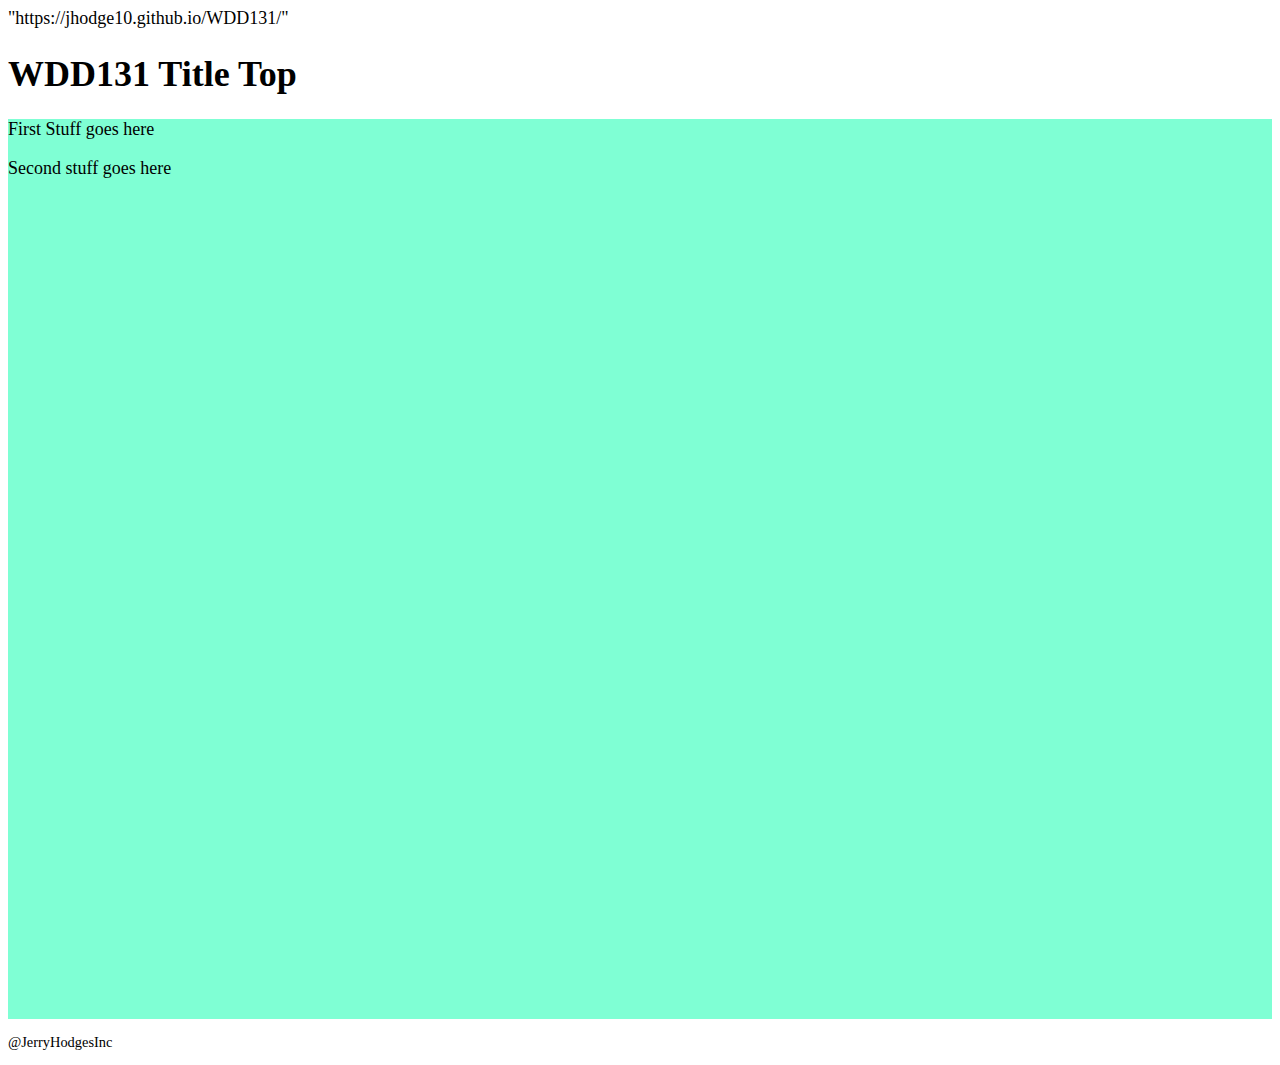
==== index.html @ a8f89c4e "tuesday17th" ====
"https://jhodge10.github.io/WDD131/"
<!DOCTYPE html>
<html lang="en">
<head>
    <meta charset="UTF-8">
    <meta name="viewport" content="width=device-width, initial-scale=1.0">
    <title>WDD131 First Webpage</title>
    <meta name="Jerry Hodges">
    <meta name="description" content="WDD131 First Webpage">
    <meta name="author" content="Jerry Hodges">
    <link rel="stylesheet" href="style.css">
</head>
<body>
    <header>
        <h1>WDD131 Title Top</h1>
    </header>
    <main>
        <p>First Stuff goes here</p>
        <p>Second stuff goes here</p>
    </main>
    <footer>
        <p>@JerryHodgesInc</p>
    </footer>
    
</body>
</html>
---- style.css ----
body {
    
    font-size: 18px;
}

main {
    height: 100vh;
    background-color: aquamarine;
}

.green {
    color: green;
}

footer p {
    font-size: .8em;
}
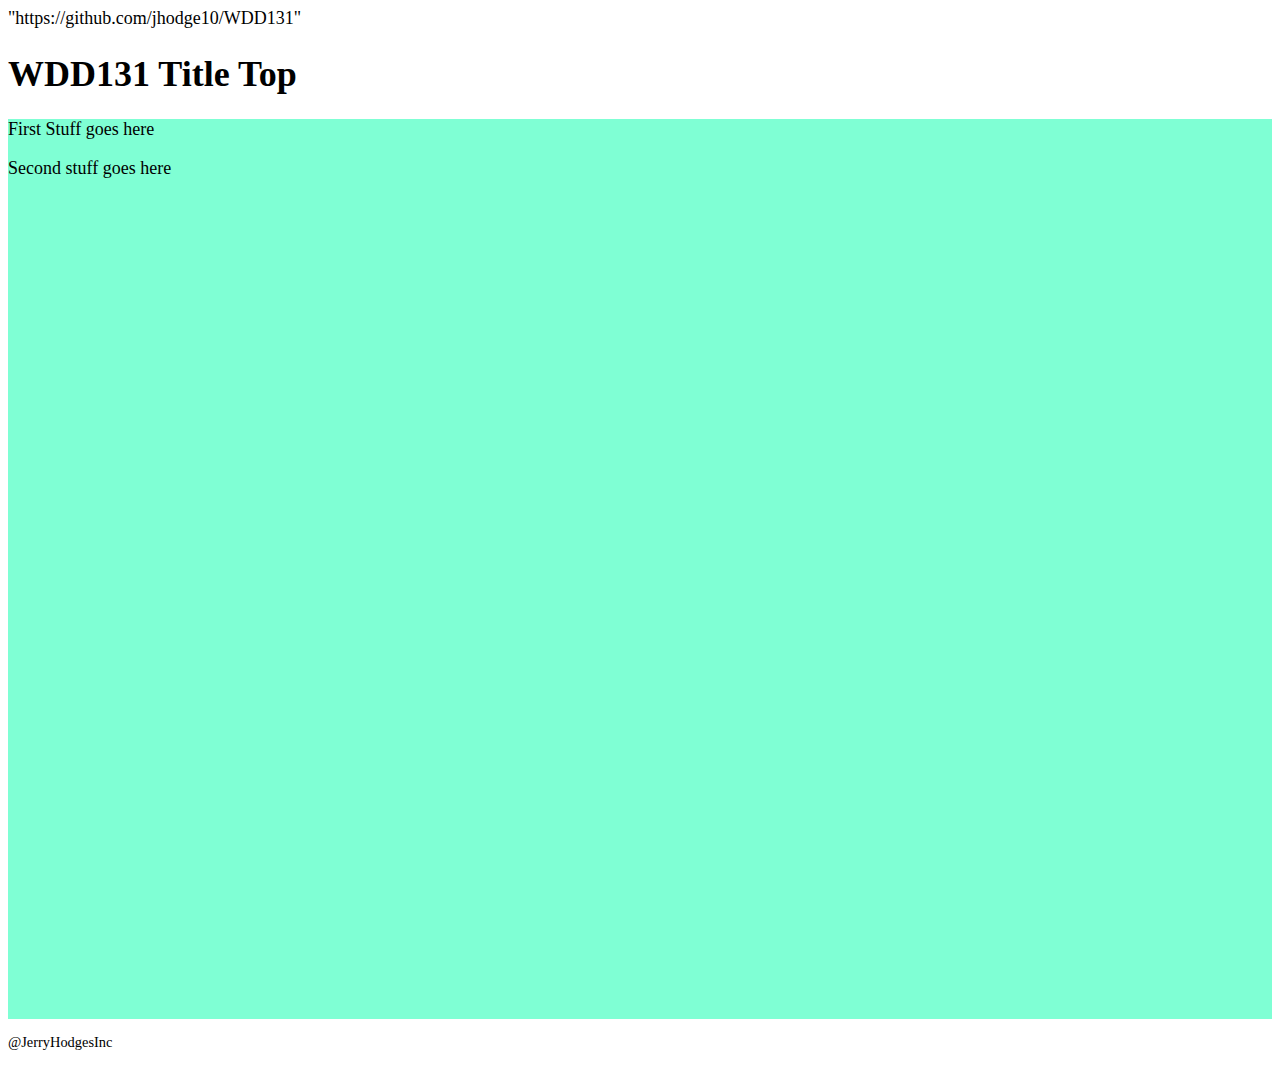
==== commit cb623636: "githubsrc" ====
--- a/index.html
+++ b/index.html
@@ -1,4 +1,4 @@
-"https://jhodge10.github.io/WDD131/"
+"https://github.com/jhodge10/WDD131"
 <!DOCTYPE html>
 <html lang="en">
 <head>
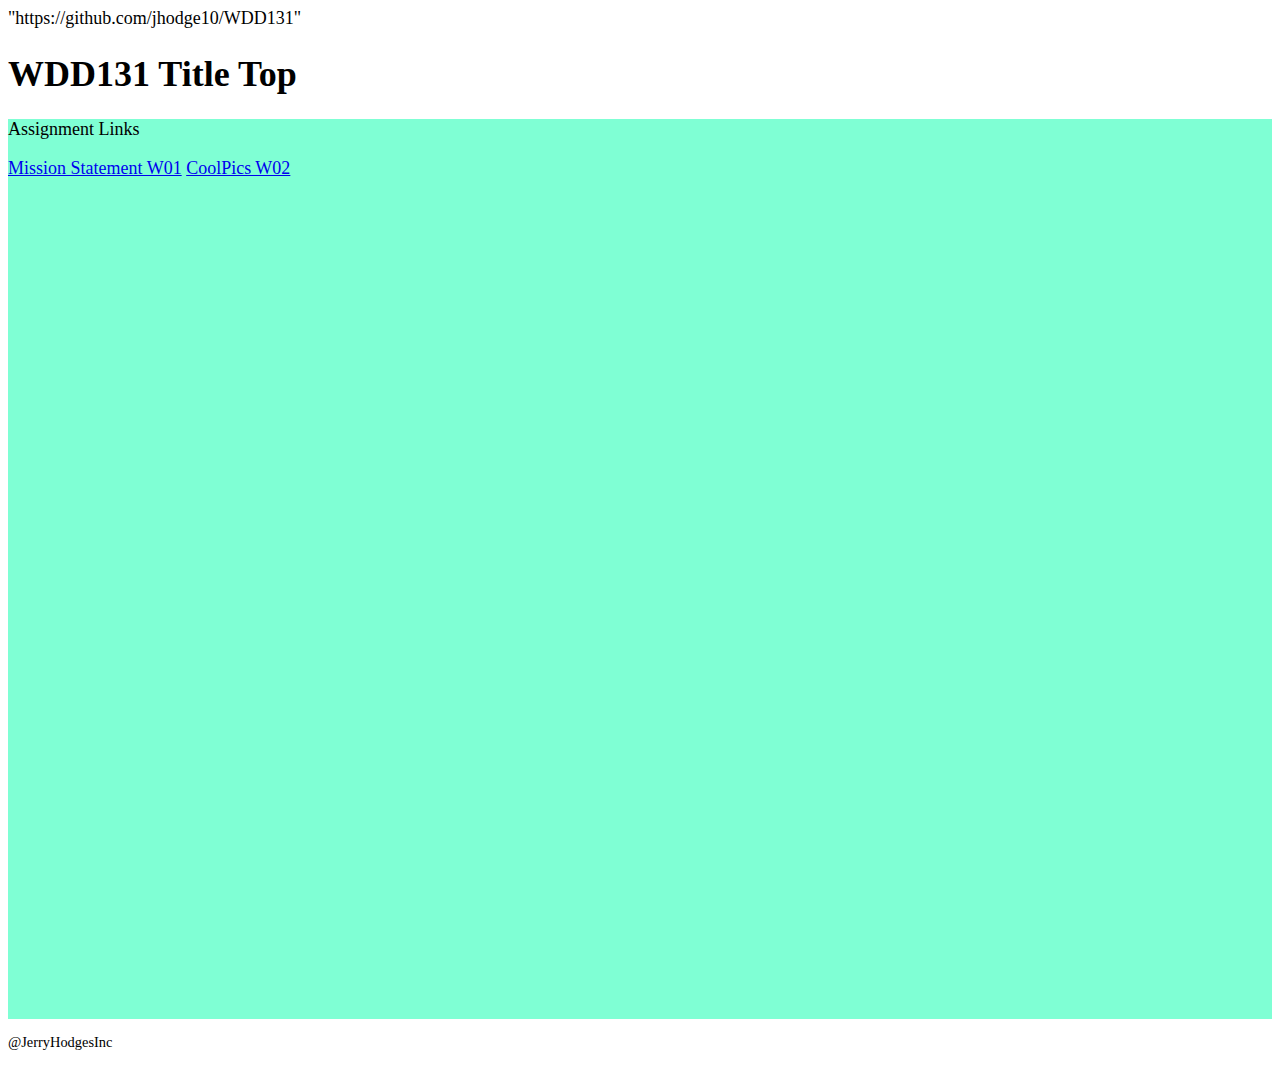
==== commit b7a8e110: "thur26" ====
--- a/index.html
+++ b/index.html
@@ -9,14 +9,16 @@
     <meta name="description" content="WDD131 First Webpage">
     <meta name="author" content="Jerry Hodges">
     <link rel="stylesheet" href="style.css">
+    <link href="https://fonts.googleapis.com/css2?family=Roboto:ital,wght@0,100;0,300;0,400;0,500;0,700;0,900;1,100;1,300;1,400;1,500;1,700;1,900&display=swap" rel="stylesheet">
 </head>
 <body>
     <header>
         <h1>WDD131 Title Top</h1>
     </header>
     <main>
-        <p>First Stuff goes here</p>
-        <p>Second stuff goes here</p>
+        <p>Assignment Links</p>
+        <a href="mission/index.html">Mission Statement W01</a>
+        <a href="coolpics/index.html">CoolPics W02</a>
     </main>
     <footer>
         <p>@JerryHodgesInc</p>
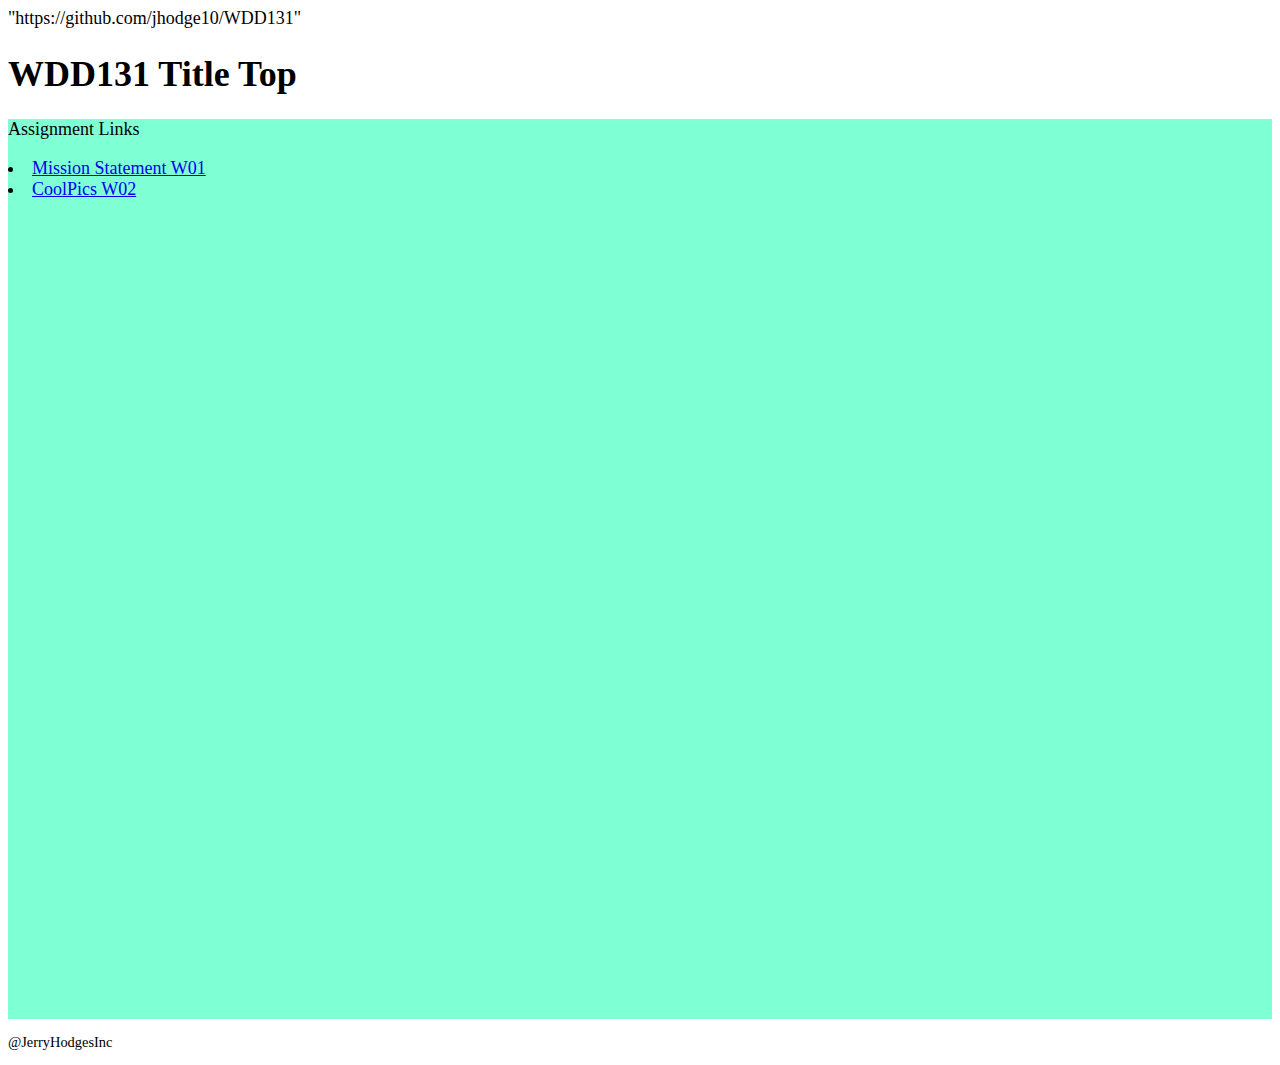
==== commit 1c369550: "sat28.2" ====
--- a/index.html
+++ b/index.html
@@ -17,8 +17,8 @@
     </header>
     <main>
         <p>Assignment Links</p>
-        <a href="mission/index.html">Mission Statement W01</a>
-        <a href="coolpics/index.html">CoolPics W02</a>
+        <li><a href="mission/index.html">Mission Statement W01</a></li>
+        <li><a href="coolpics/index.html">CoolPics W02</a></li>
     </main>
     <footer>
         <p>@JerryHodgesInc</p>
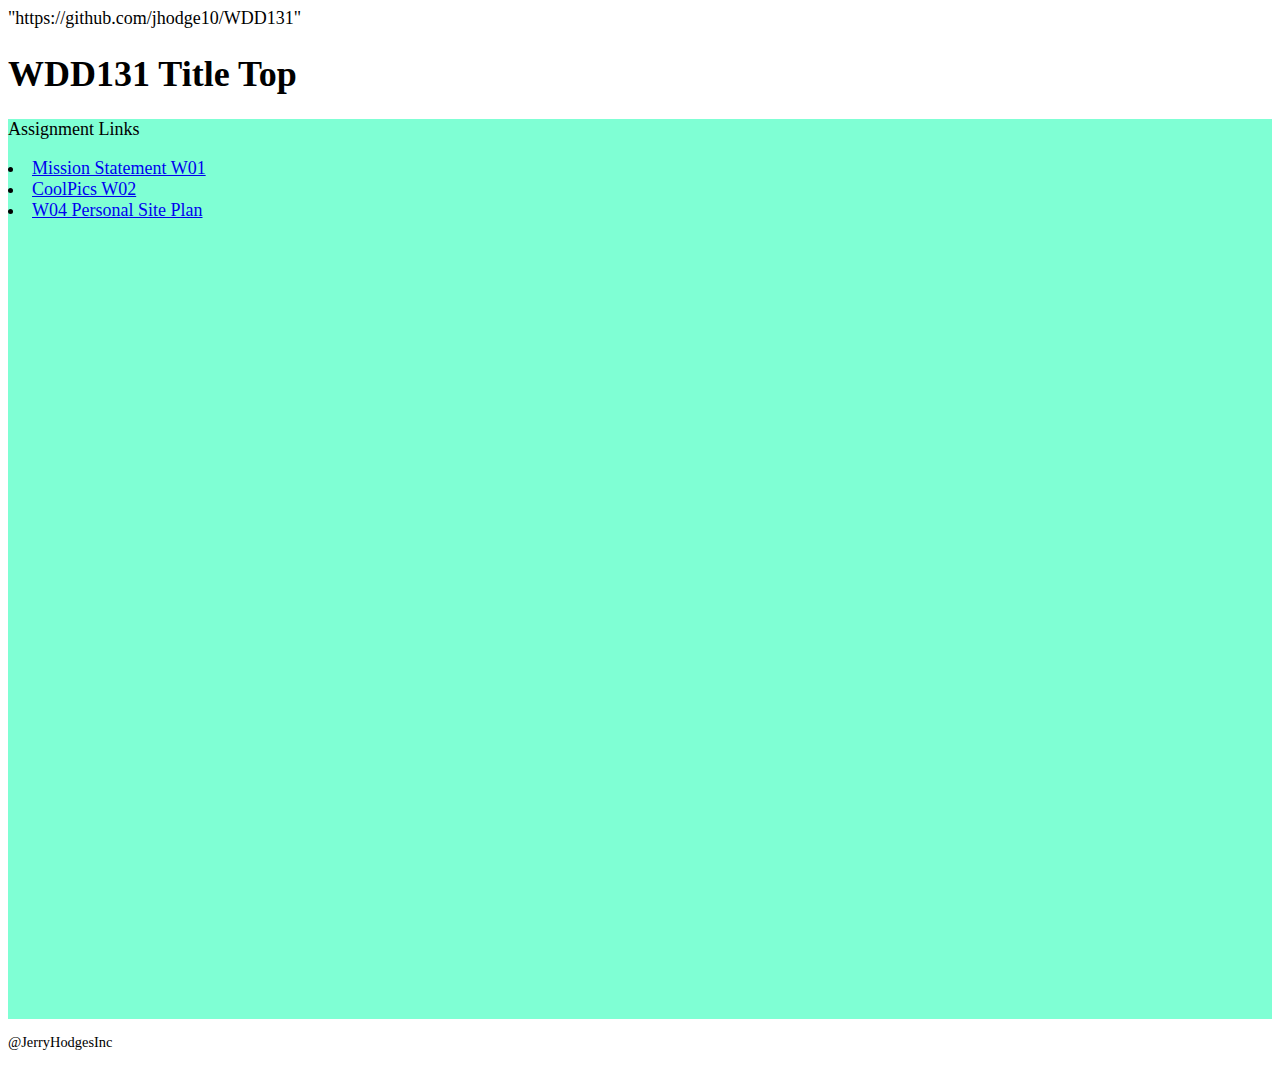
==== commit 66556f4b: "siteplann" ====
--- a/index.html
+++ b/index.html
@@ -19,6 +19,7 @@
         <p>Assignment Links</p>
         <li><a href="mission/index.html">Mission Statement W01</a></li>
         <li><a href="coolpics/index.html">CoolPics W02</a></li>
+        <li><a href="personal-site/site-plan.html">W04 Personal Site Plan</a></li>
     </main>
     <footer>
         <p>@JerryHodgesInc</p>
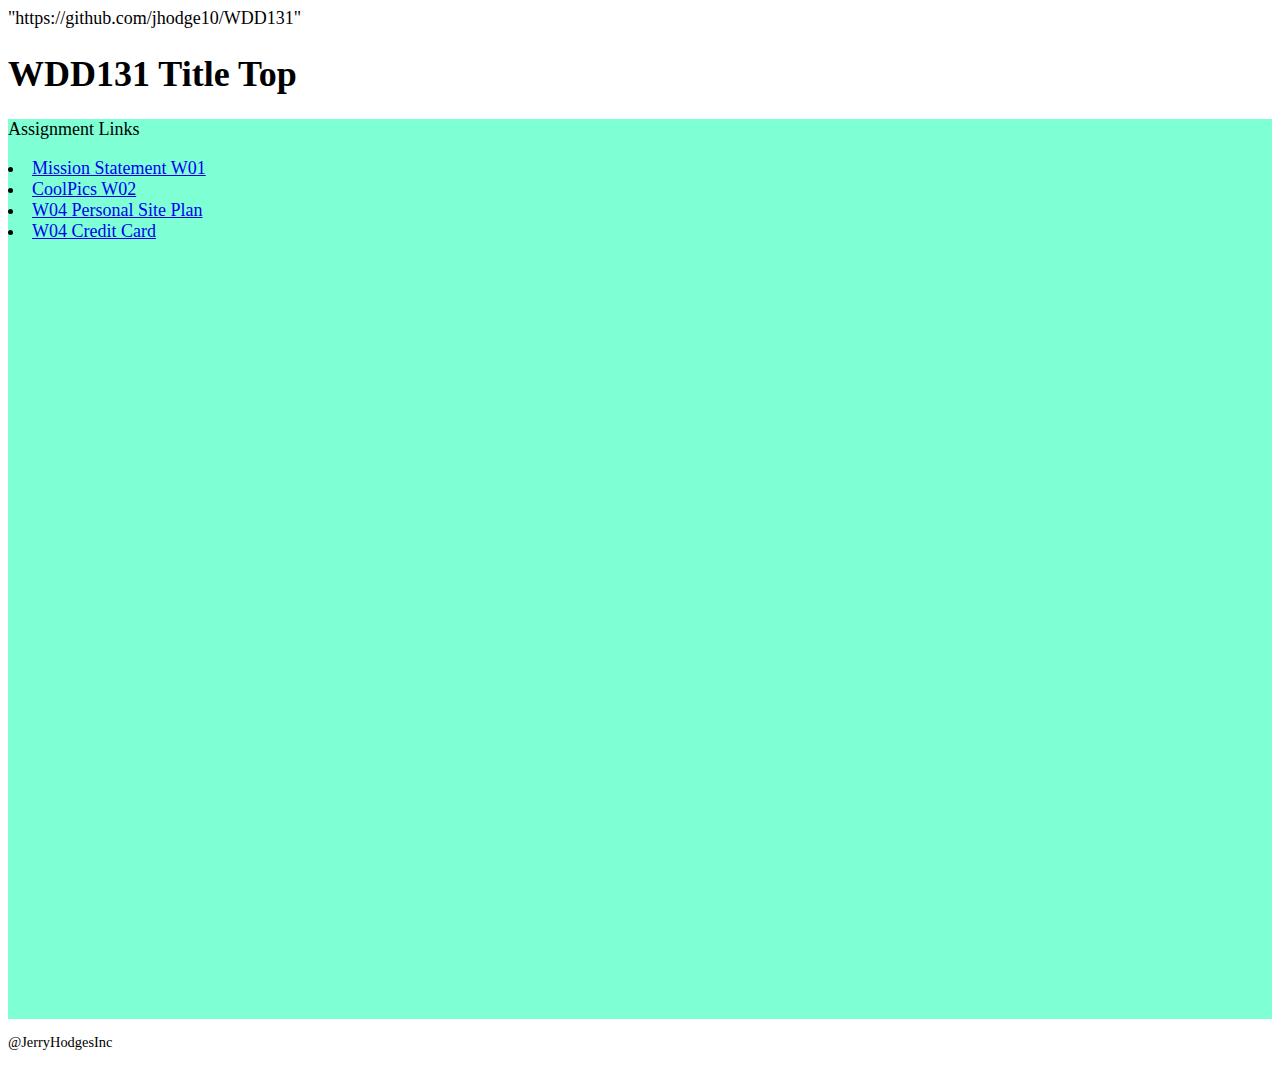
==== commit 59842952: "A lot" ====
--- a/index.html
+++ b/index.html
@@ -20,6 +20,7 @@
         <li><a href="mission/index.html">Mission Statement W01</a></li>
         <li><a href="coolpics/index.html">CoolPics W02</a></li>
         <li><a href="personal-site/site-plan.html">W04 Personal Site Plan</a></li>
+        <li><a href="creditcard/index.html">W04 Credit Card</a></li>
     </main>
     <footer>
         <p>@JerryHodgesInc</p>
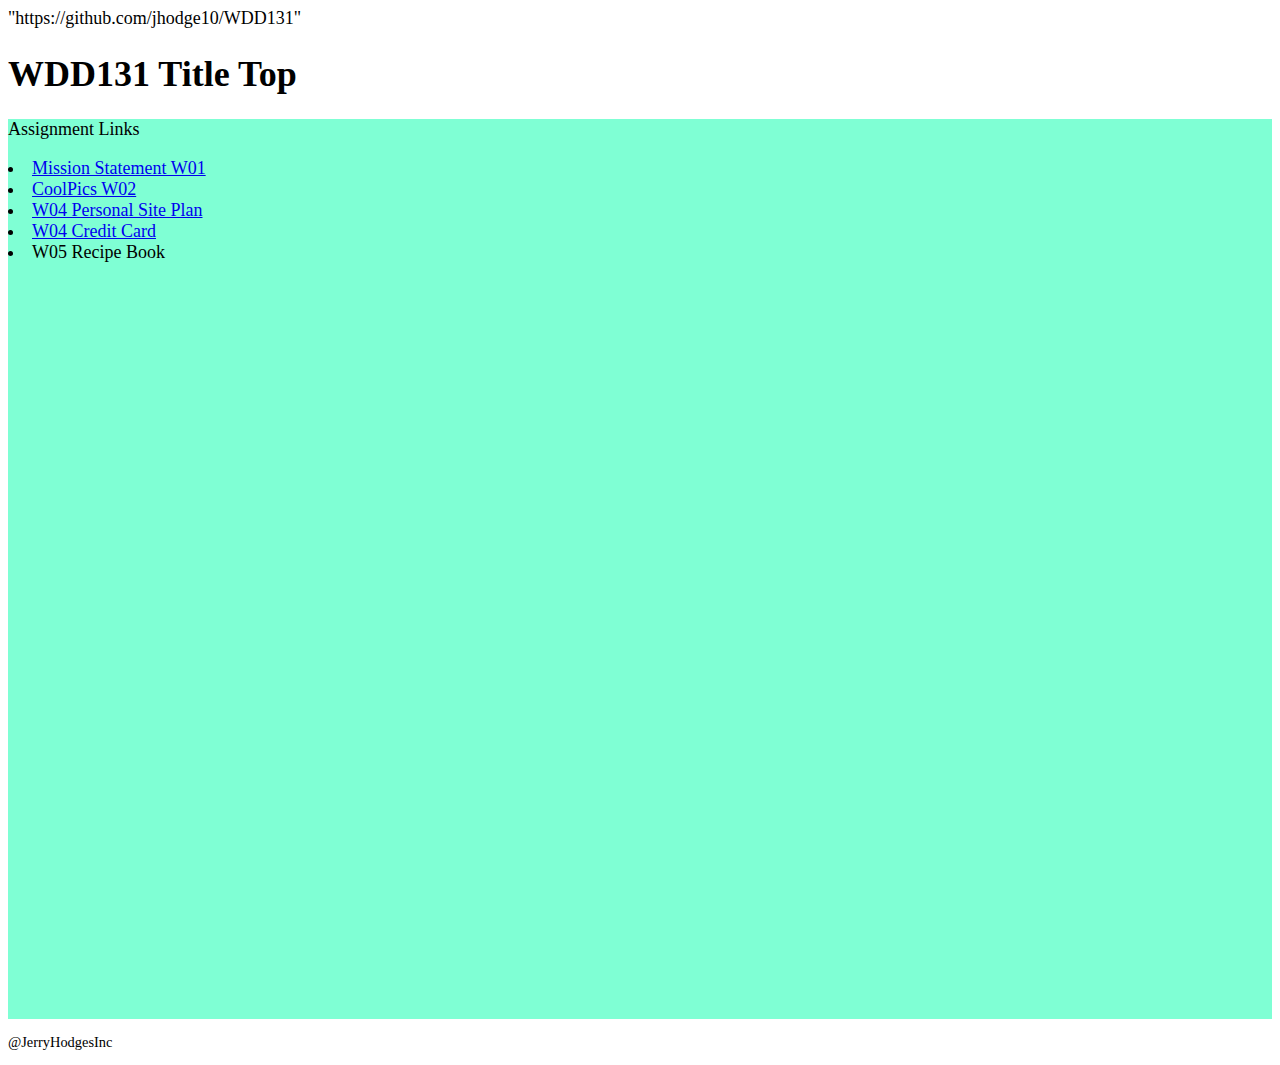
==== commit 0bb0a170: "wed16" ====
--- a/index.html
+++ b/index.html
@@ -21,6 +21,7 @@
         <li><a href="coolpics/index.html">CoolPics W02</a></li>
         <li><a href="personal-site/site-plan.html">W04 Personal Site Plan</a></li>
         <li><a href="creditcard/index.html">W04 Credit Card</a></li>
+        <li><a href="recipes/index.html"></a>W05 Recipe Book</li>
     </main>
     <footer>
         <p>@JerryHodgesInc</p>
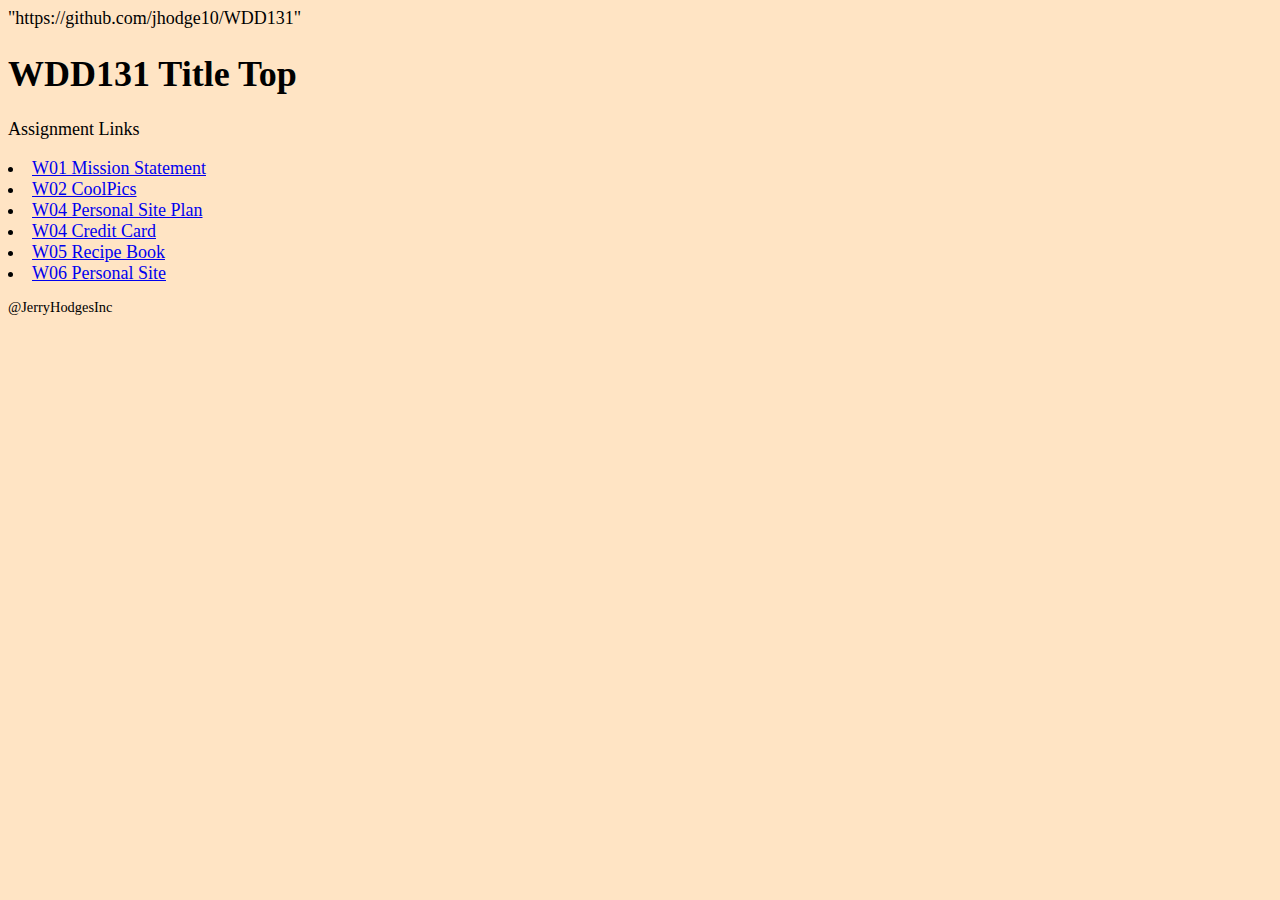
==== commit a2b7a87d: "indexpage24" ====
--- a/index.html
+++ b/index.html
@@ -17,11 +17,12 @@
     </header>
     <main>
         <p>Assignment Links</p>
-        <li><a href="mission/index.html">Mission Statement W01</a></li>
-        <li><a href="coolpics/index.html">CoolPics W02</a></li>
+        <li><a href="mission/index.html">W01 Mission Statement</a></li>
+        <li><a href="coolpics/index.html">W02 CoolPics</a></li>
         <li><a href="personal-site/site-plan.html">W04 Personal Site Plan</a></li>
         <li><a href="creditcard/index.html">W04 Credit Card</a></li>
-        <li><a href="recipes/index.html"></a>W05 Recipe Book</li>
+        <li><a href="recipes/index.html">W05 Recipe Book</a></li>
+        <li><a href="personal-site/index.html">W06 Personal Site</a></li>
     </main>
     <footer>
         <p>@JerryHodgesInc</p>
--- a/style.css
+++ b/style.css
@@ -1,17 +1,7 @@
 body {
-    
+    background-color:bisque;
     font-size: 18px;
 }
-
-main {
-    height: 100vh;
-    background-color: aquamarine;
-}
-
-.green {
-    color: green;
-}
-
 footer p {
     font-size: .8em;
 }